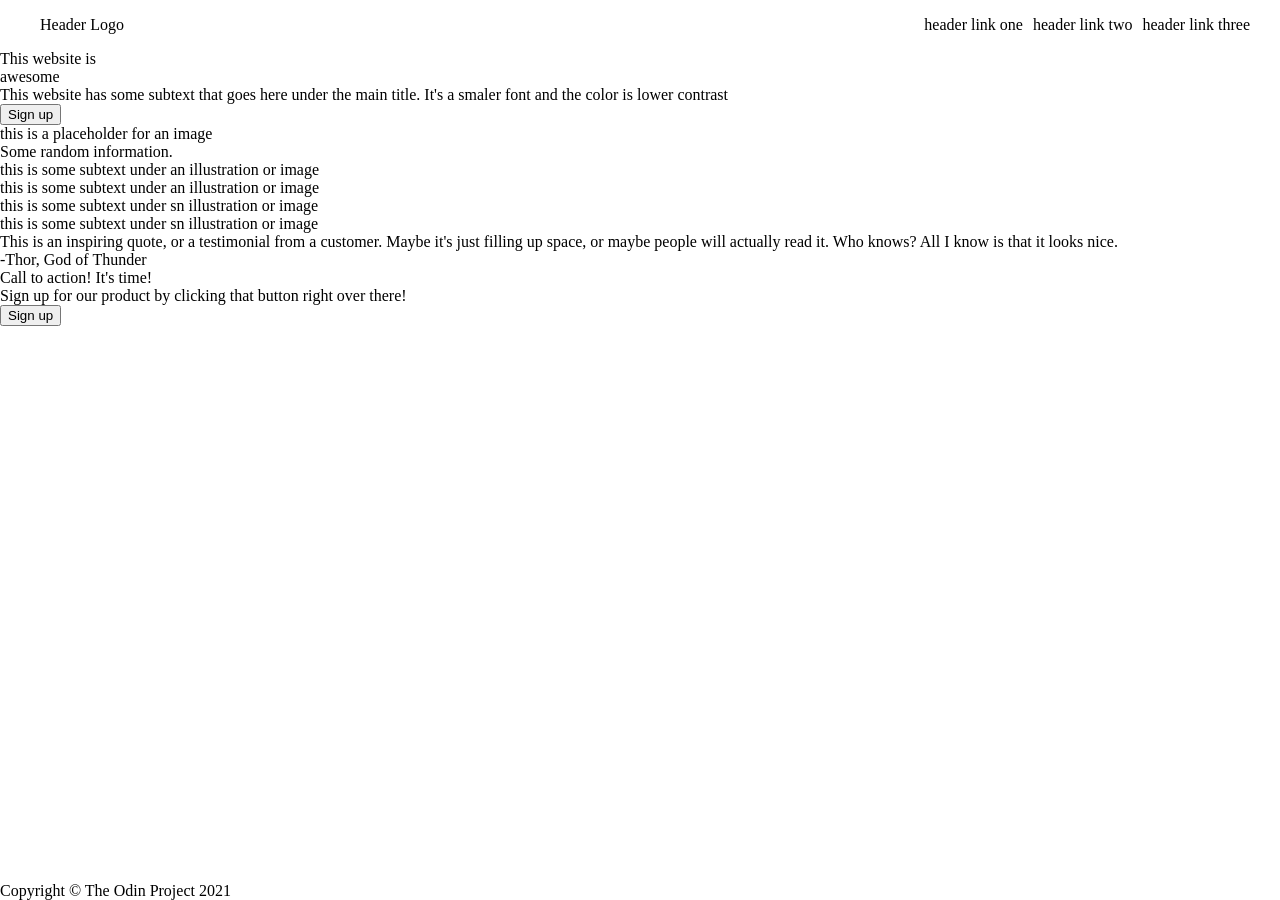
==== index.html @ 0225e40c "Add label called awesome" ====
<!DOCTYPE html>
<html lang="en">
<head>
    <meta charset="UTF-8">
    <meta name="viewport" content="width=device-width, initial-scale=1.0">
    <title>Landing page</title>
    <link rel="stylesheet" href="styles.css" >
</head>
<body>
    <div class="everything">
    <div class="part-one">
        <div class="header">
            <ul class="left-header">
                <li>Header Logo</li>
            </ul>
            <ul class="right-header">
            <li>header link one</li>
            <li>header link two</li>
            <li>header link three</li>
            </ul>
        </div>
        <div class="main-area">
            <div class="awesome">
            <div>This website is<br> awesome</div>
            <div>This website has some subtext that goes here under the main title. It's a smaler font and the color is lower contrast</div>
            <button class="top-button">Sign up</button>
            </div>
            <div class="place-holder">this is a placeholder for an image</div>
        </div>
    </div>
    <div class="part-two">
        <div class="heading">Some random information.</div>
        <div class="blue-boxes">
            <div class="box">
                <div class="the-box"></div>
                <div>this is some subtext under an illustration or image</div>
            </div>
            <div class="box">
                <div class="the-box"></div>
                <div>this is some subtext under an illustration or image</div>
            </div>
            <div class="box">
                <div class="the-box"></div>
                <div>this is some subtext under sn illustration or image</div>
            </div>
            <div class="box">
                <div class="the-box"></div>
                <div>this is some subtext under sn illustration or image</div>
            </div>

        </div>
    </div>
    <div class="part-three">
        <div>This is an inspiring quote, or a testimonial from a customer. Maybe it's just filling up space, or maybe people will actually read it. Who knows? All I know is that it looks nice.</div>
        <div>-Thor, God of Thunder</div>
    </div>
    <div class="part-four">
        <div class="blue-ending-box">
            <div class="part-four-text">
            <div>Call to action! It's time!</div>
            <div>Sign up for our product by clicking that button right over there!</div>
            </div>
            <button class="bottom-button">Sign up</button>
        </div>
    </div>
    </div>
    <div class="footer">Copyright © The Odin Project 2021</div>
</body>
</html>
---- styles.css ----
body {
    min-height: 100vh;
    margin: 0;
    display: flex;
    flex-direction:column;
}

.everything{
    display: flex;
    flex: 1;
    flex-direction: column;
}

ul{ 
    list-style-type: none;
}
.header{
    display: flex;
    justify-content: space-between;
}
.right-header {
    display: flex;
    flex-direction: row;
    gap: 10px;
    margin-right: 30px;
}
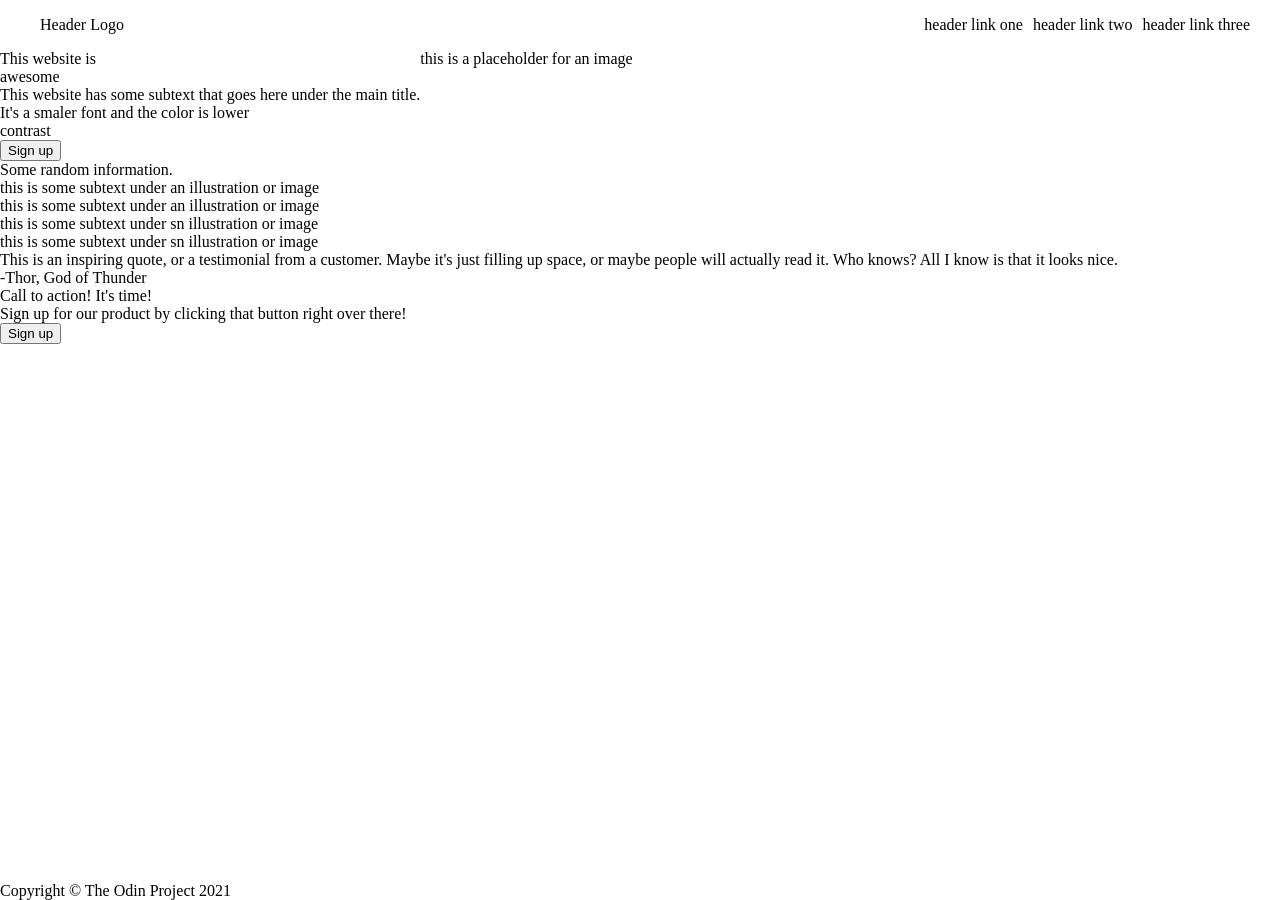
==== commit 112373c7: "Add line break elements" ====
--- a/index.html
+++ b/index.html
@@ -22,7 +22,7 @@
         <div class="main-area">
             <div class="awesome">
             <div>This website is<br> awesome</div>
-            <div>This website has some subtext that goes here under the main title. It's a smaler font and the color is lower contrast</div>
+            <div>This website has some subtext that goes here under the main title.<br> It's a smaler font and the color is lower<br> contrast</div>
             <button class="top-button">Sign up</button>
             </div>
             <div class="place-holder">this is a placeholder for an image</div>
--- a/styles.css
+++ b/styles.css
@@ -24,3 +24,7 @@
     gap: 10px;
     margin-right: 30px;
 }
+.main-area{
+    display: flex;
+    flex-direction: row;
+}
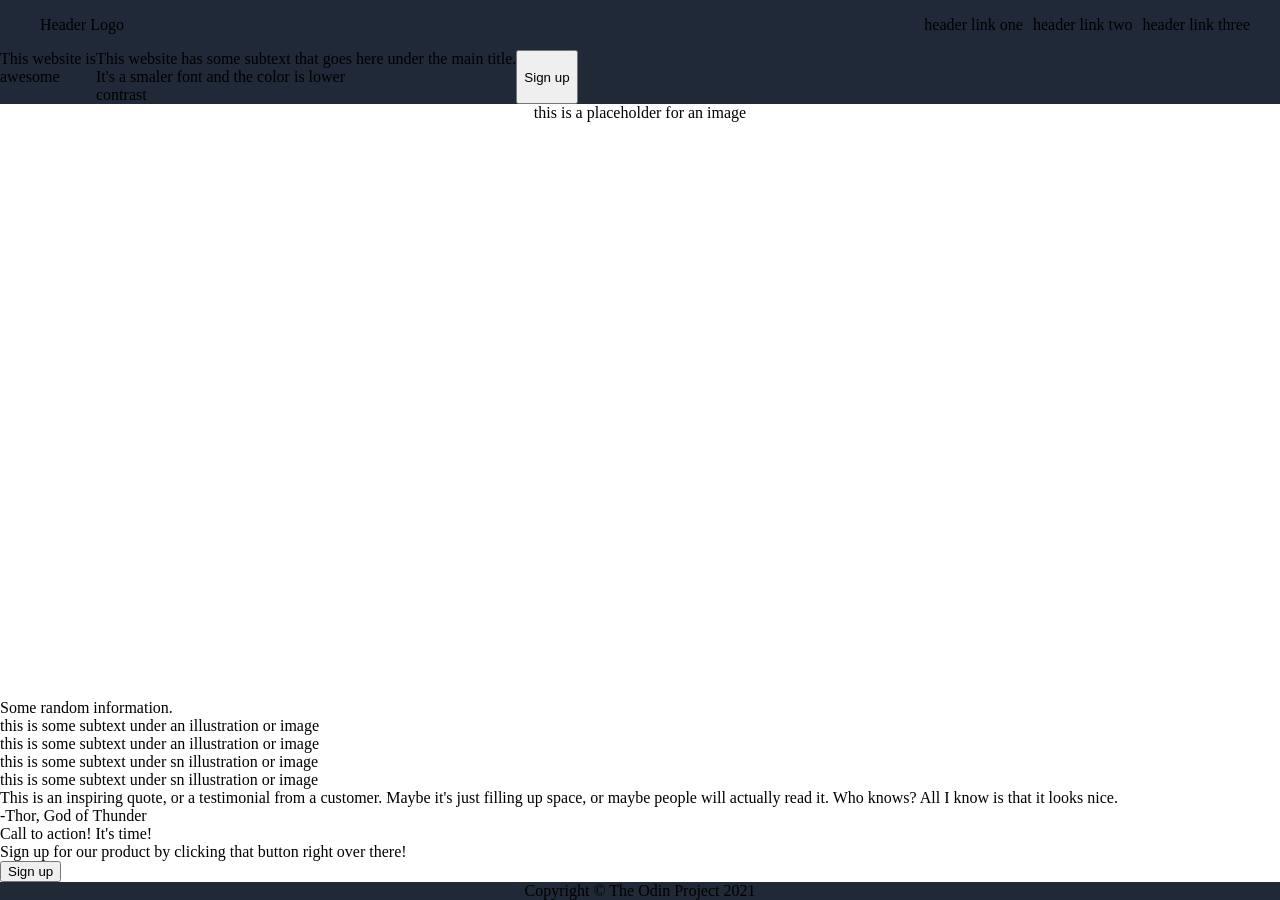
==== commit e7a92313: "Add label to main text" ====
--- a/index.html
+++ b/index.html
@@ -22,6 +22,7 @@
         <div class="main-area">
             <div class="awesome">
             <div>This website is<br> awesome</div>
+            </div>
             <div>This website has some subtext that goes here under the main title.<br> It's a smaler font and the color is lower<br> contrast</div>
             <button class="top-button">Sign up</button>
             </div>
--- a/styles.css
+++ b/styles.css
@@ -17,6 +17,7 @@
 .header{
     display: flex;
     justify-content: space-between;
+    background-color: #1F2937;
 }
 .right-header {
     display: flex;
@@ -27,4 +28,16 @@
 .main-area{
     display: flex;
     flex-direction: row;
+    background-color: #1F2937;
+}
+.place-holder{
+    display: flex;
+    align-items: center;
+    justify-content: center;
+}
+.footer{
+    background-color: #1F2937;
+    display: flex;
+    align-content: center;
+    justify-content: center;
 }
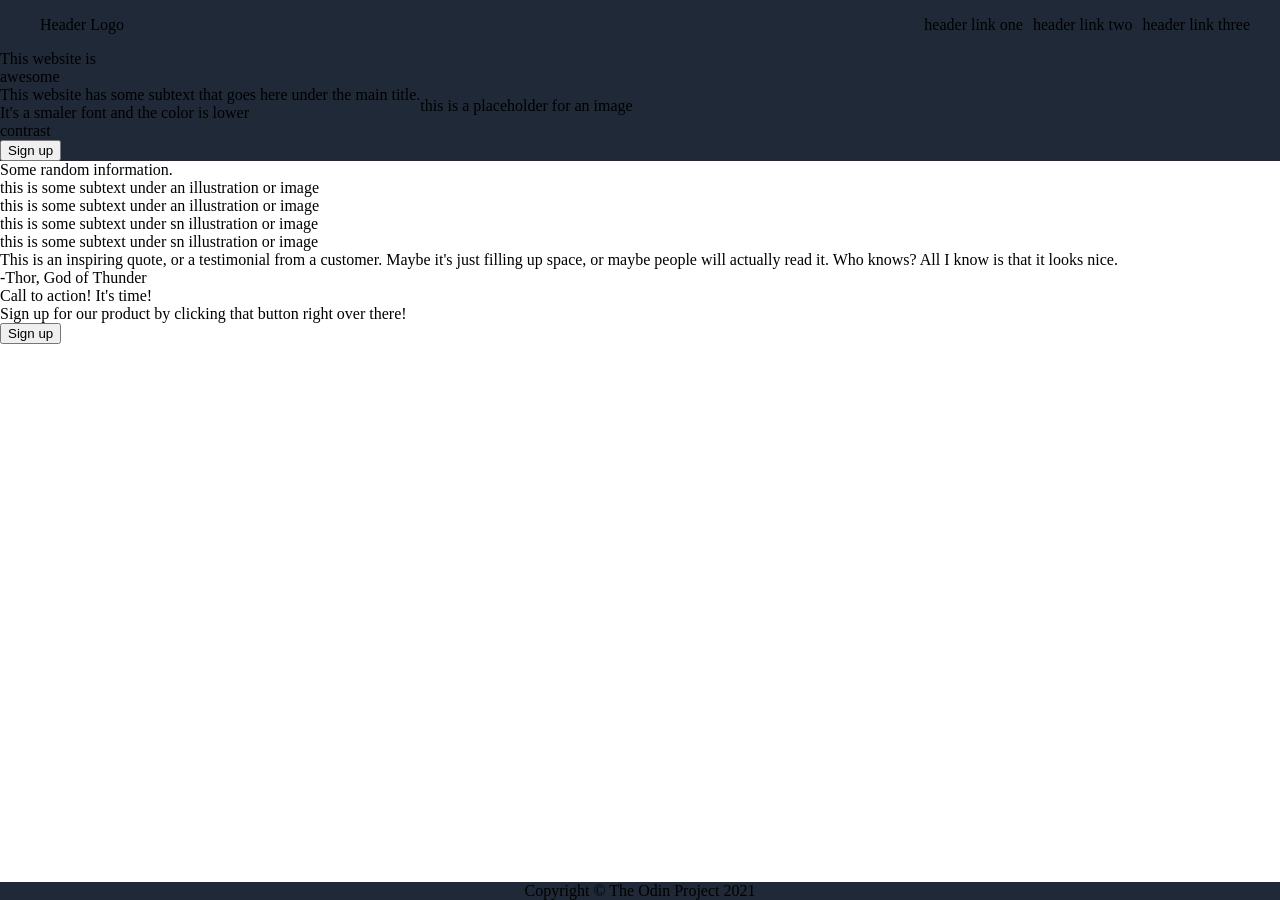
==== commit 5ac430f2: "Remove initially added Label" ====
--- a/index.html
+++ b/index.html
@@ -22,7 +22,6 @@
         <div class="main-area">
             <div class="awesome">
             <div>This website is<br> awesome</div>
-            </div>
             <div>This website has some subtext that goes here under the main title.<br> It's a smaler font and the color is lower<br> contrast</div>
             <button class="top-button">Sign up</button>
             </div>
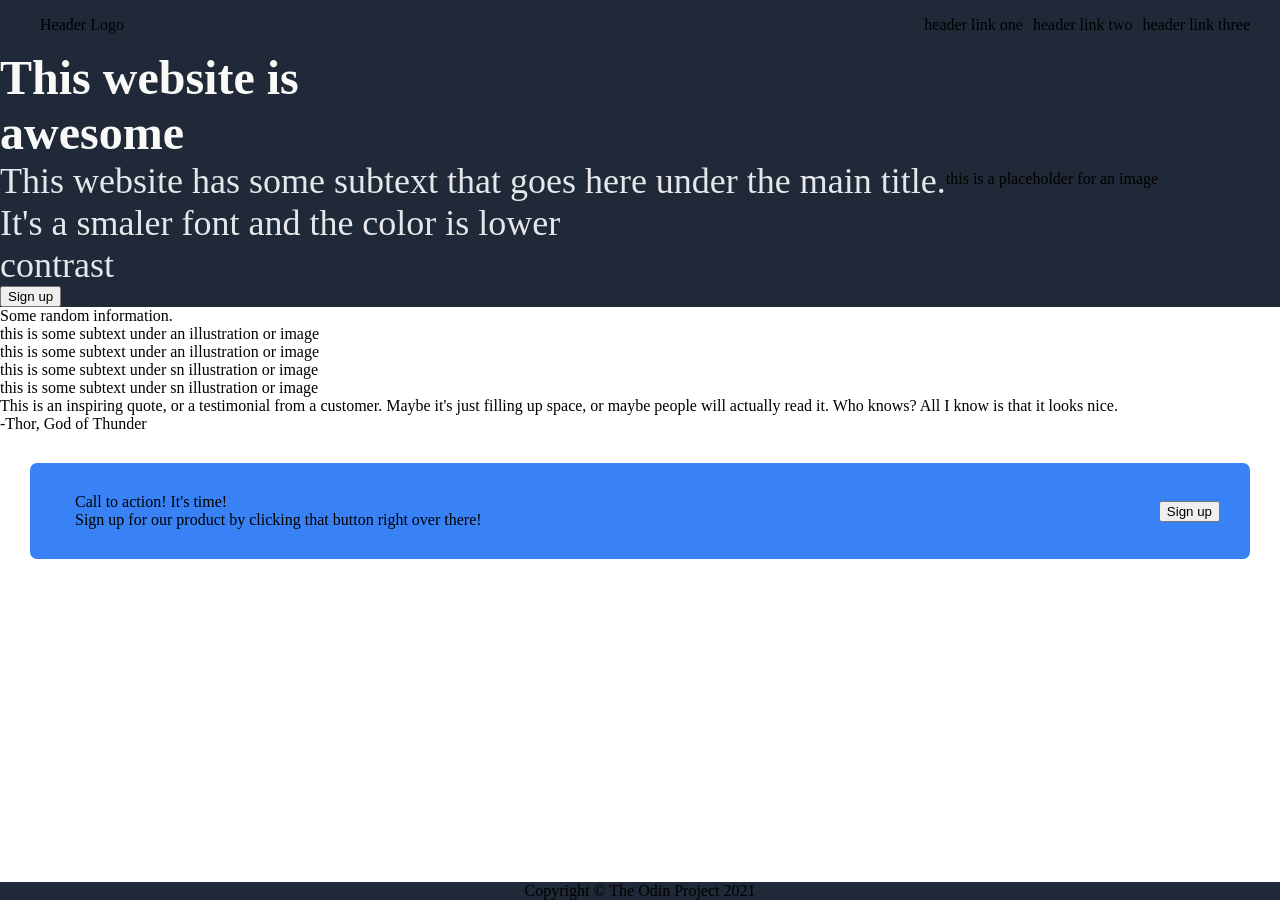
==== commit c9c39e93: "Add class label to quote and quoter" ====
--- a/index.html
+++ b/index.html
@@ -21,8 +21,8 @@
         </div>
         <div class="main-area">
             <div class="awesome">
-            <div>This website is<br> awesome</div>
-            <div>This website has some subtext that goes here under the main title.<br> It's a smaler font and the color is lower<br> contrast</div>
+            <div class="awesome-main-text">This website is<br> awesome</div>
+            <div class="awesome-secondary-text">This website has some subtext that goes here under the main title.<br> It's a smaler font and the color is lower<br> contrast</div>
             <button class="top-button">Sign up</button>
             </div>
             <div class="place-holder">this is a placeholder for an image</div>
@@ -51,8 +51,8 @@
         </div>
     </div>
     <div class="part-three">
-        <div>This is an inspiring quote, or a testimonial from a customer. Maybe it's just filling up space, or maybe people will actually read it. Who knows? All I know is that it looks nice.</div>
-        <div>-Thor, God of Thunder</div>
+        <div class="quote">This is an inspiring quote, or a testimonial from a customer. Maybe it's just filling up space, or maybe people will actually read it. Who knows? All I know is that it looks nice.</div>
+        <div class="quoter">-Thor, God of Thunder</div>
     </div>
     <div class="part-four">
         <div class="blue-ending-box">
--- a/styles.css
+++ b/styles.css
@@ -40,4 +40,33 @@
     display: flex;
     align-content: center;
     justify-content: center;
-}+}
+.awesome-main-text{
+   font-size: 48px;
+   color:#F9FAF8 ; 
+   font-weight: 900;
+}
+.awesome-secondary-text {
+    font-size: 36px;
+    color:#E5E7EB;
+   
+}
+.blue-ending-box{
+    display:flex ;
+    justify-content: center;
+    align-items: center;
+    background-color: #3882F6;
+    padding:30px;
+    border-radius: 7px;
+    justify-content: space-between;
+
+}
+.part-four {
+padding: 30px;
+
+}
+.part-four-text {
+    display: flex;
+    flex-direction: column;
+    margin-left: 15px;
+}
